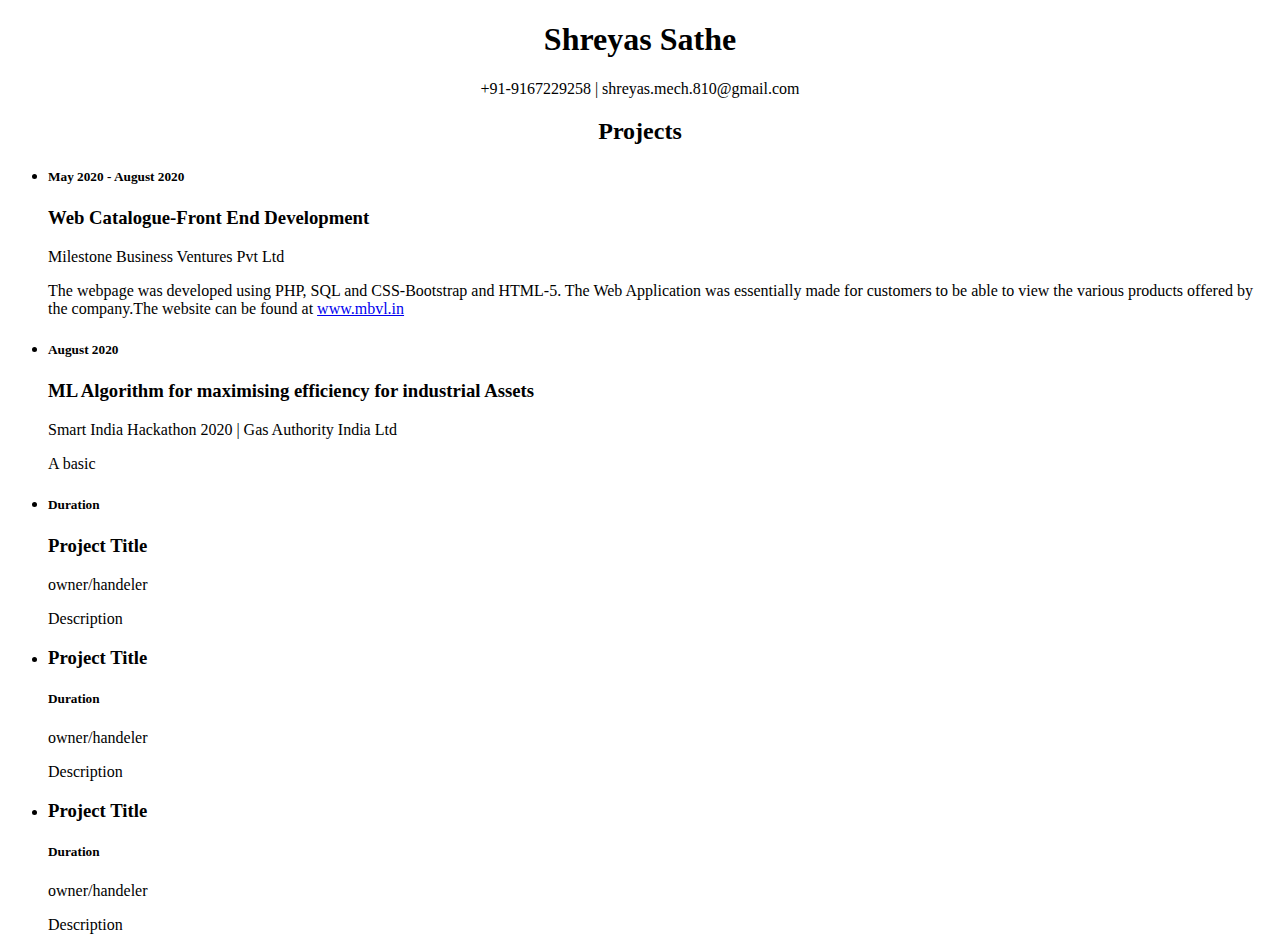
==== index.html @ 61de30ca "Add files via upload" ====
<!DOCTYPE HTML PUBLIC "-//W3C//DTD HTML 4.01 Transitional//EN" "http://www.w3.org/TR/html4/loose.dtd"> 
<html lang="en"> 
<head> 
	<meta http-equiv="content-type" content="text/html; charset=utf-8"> 
	<link rel="stylesheet" type="text/css" href="style.css">
<title>Shreyas</title> 
</head> 
<body>
<div class="title"> 
	<center>
	<h1>Shreyas Sathe</h1>
	<p>+91-9167229258 | shreyas.mech.810@gmail.com </p>
	</center>
</div>
<div class="jobs">
<!-- <center> -->
<!-- <h2>Jobs and Internship Experience</h2>
</center>
<ul>
	<li>
	<h5>Duration</h5>
	<h3>Project Title</h3>
	<p>owner/handeler</p>
	<p>Description</p>
	</li>
</ul>
</div> -->
<div class="projects">
<center>
<h2> Projects</h2>
</center>
<ul>
	<li>
	<h5>May 2020 - August 2020</h5>
	<h3>Web Catalogue-Front End Development </h3>
	<p>Milestone Business Ventures Pvt Ltd</p>
	<p>The webpage was developed using PHP, SQL and CSS-Bootstrap and HTML-5. The Web Application was essentially made for customers to be able to view the various products offered by the company.The website can be found at <a href="https://www.mbvl.in" target="_blank">www.mbvl.in</a></p>
	</li>
	<li>
	<h5>August 2020</h5>
	<h3>ML Algorithm for maximising efficiency for industrial Assets</h3>
	<p>Smart India Hackathon 2020 | Gas Authority India Ltd</p>
	<p>A basic </p>
	</li>
	<li>
	<h5>Duration</h5>
	<h3>Project Title</h3>
	<p>owner/handeler</p>
	<p>Description</p>
	</li>
	<li>
	<h3>Project Title</h3>
	<h5>Duration</h5>
	<p>owner/handeler</p>
	<p>Description</p>
	</li>
	<li>
	<h3>Project Title</h3>
	<h5>Duration</h5>
	<p>owner/handeler</p>
	<p>Description</p>
	</li>


</ul>
</div>


</body> 
</html>
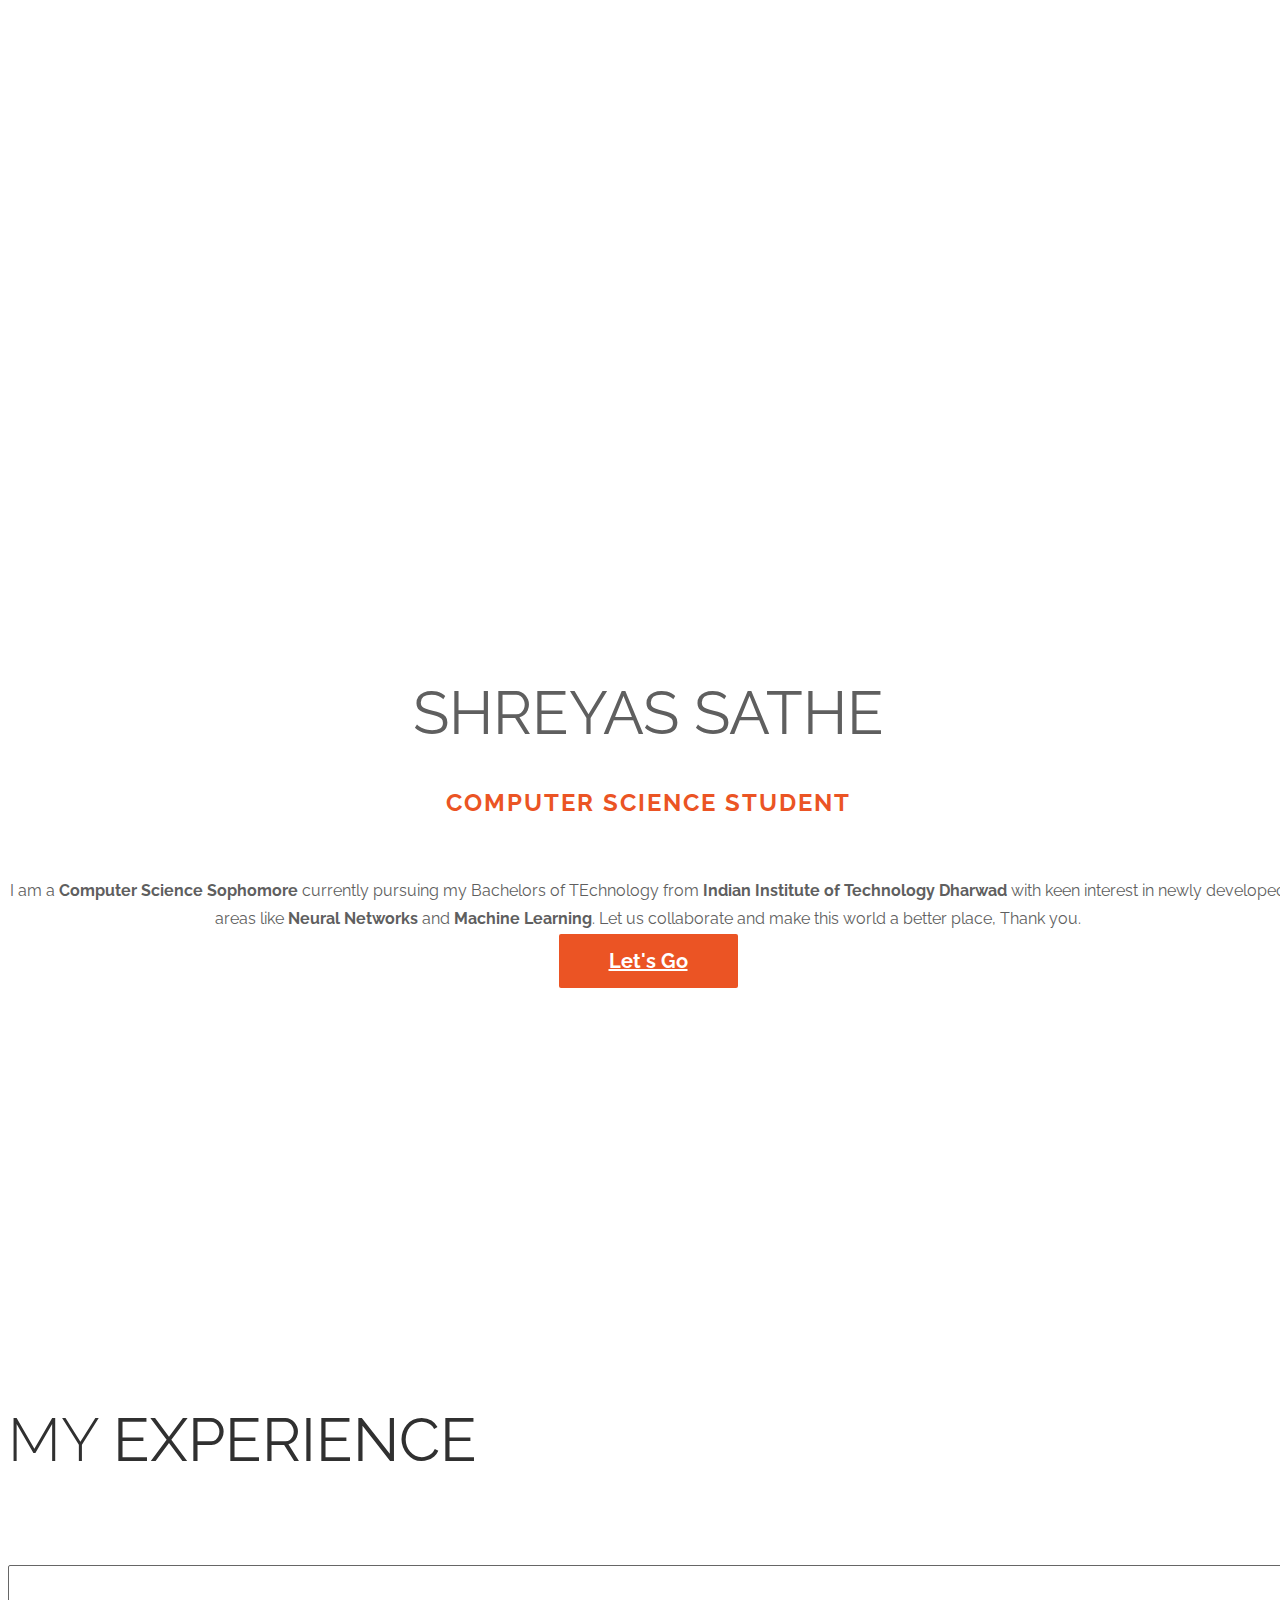
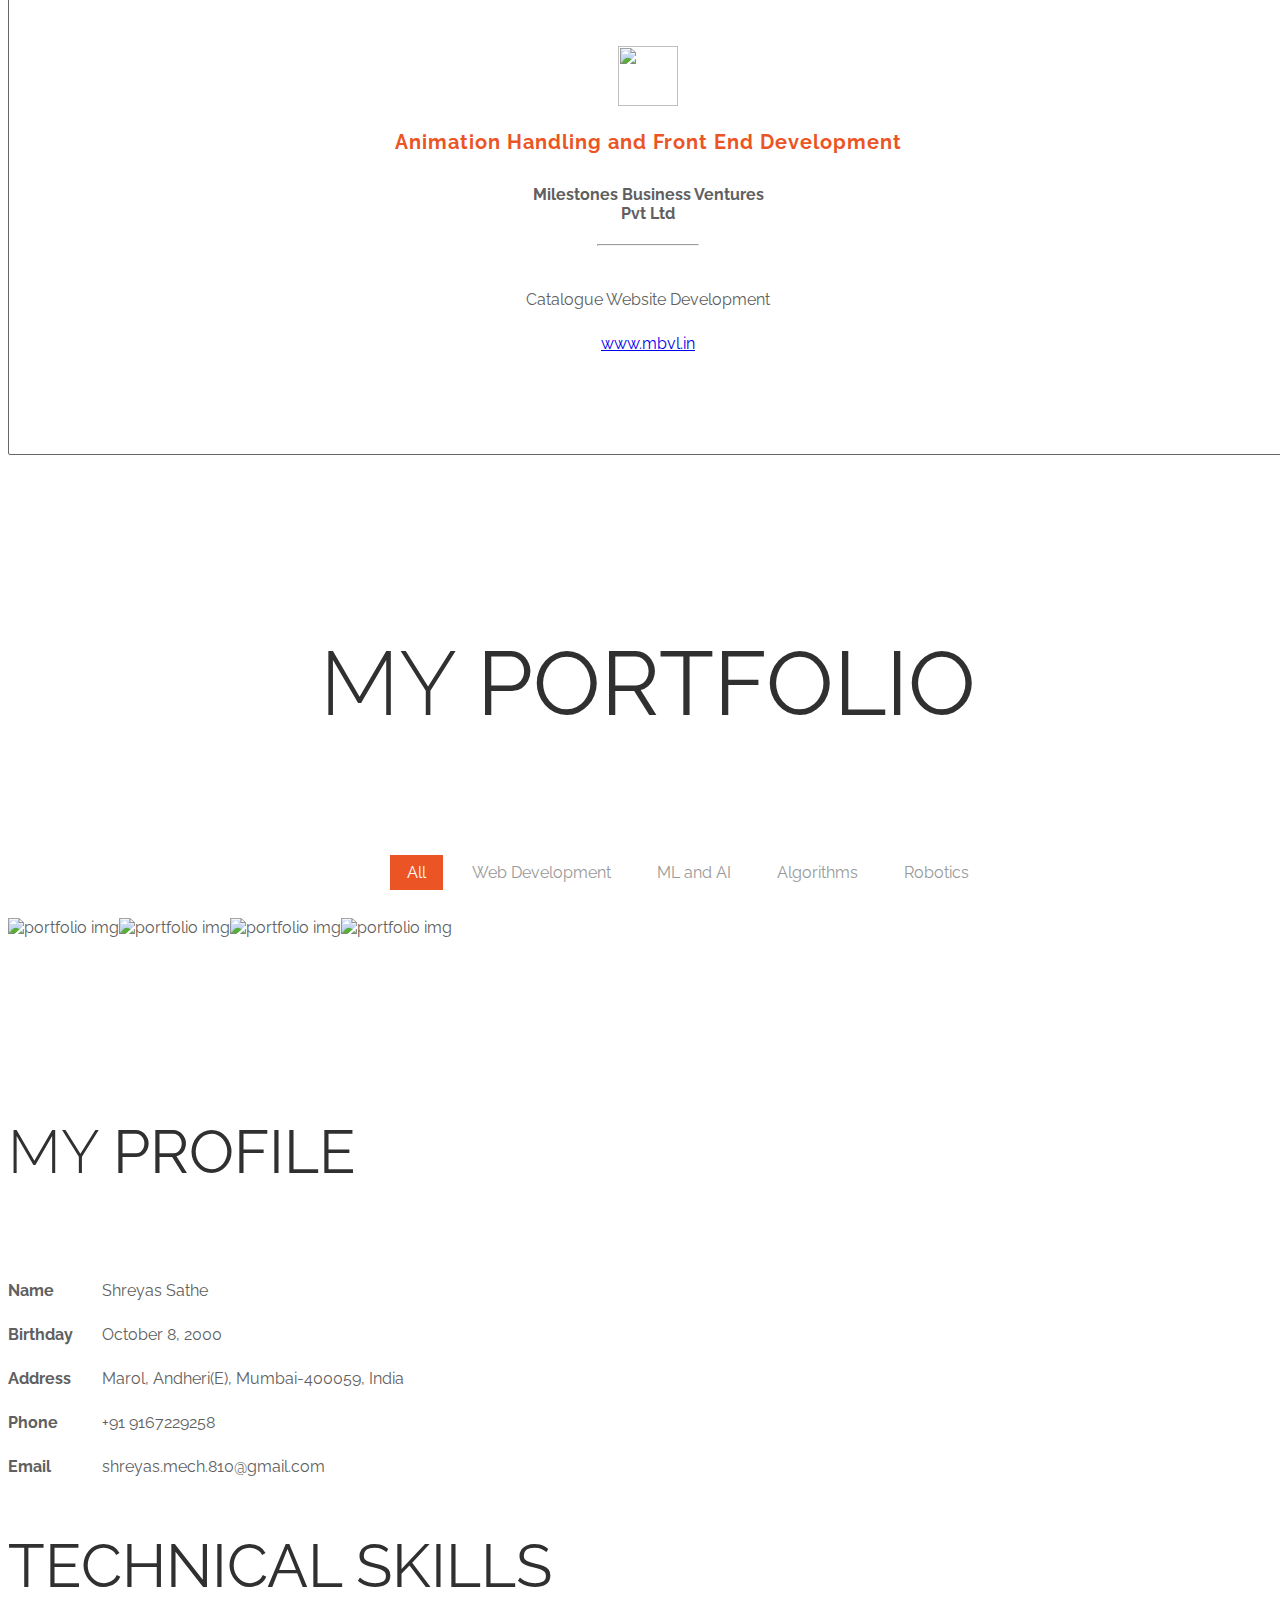
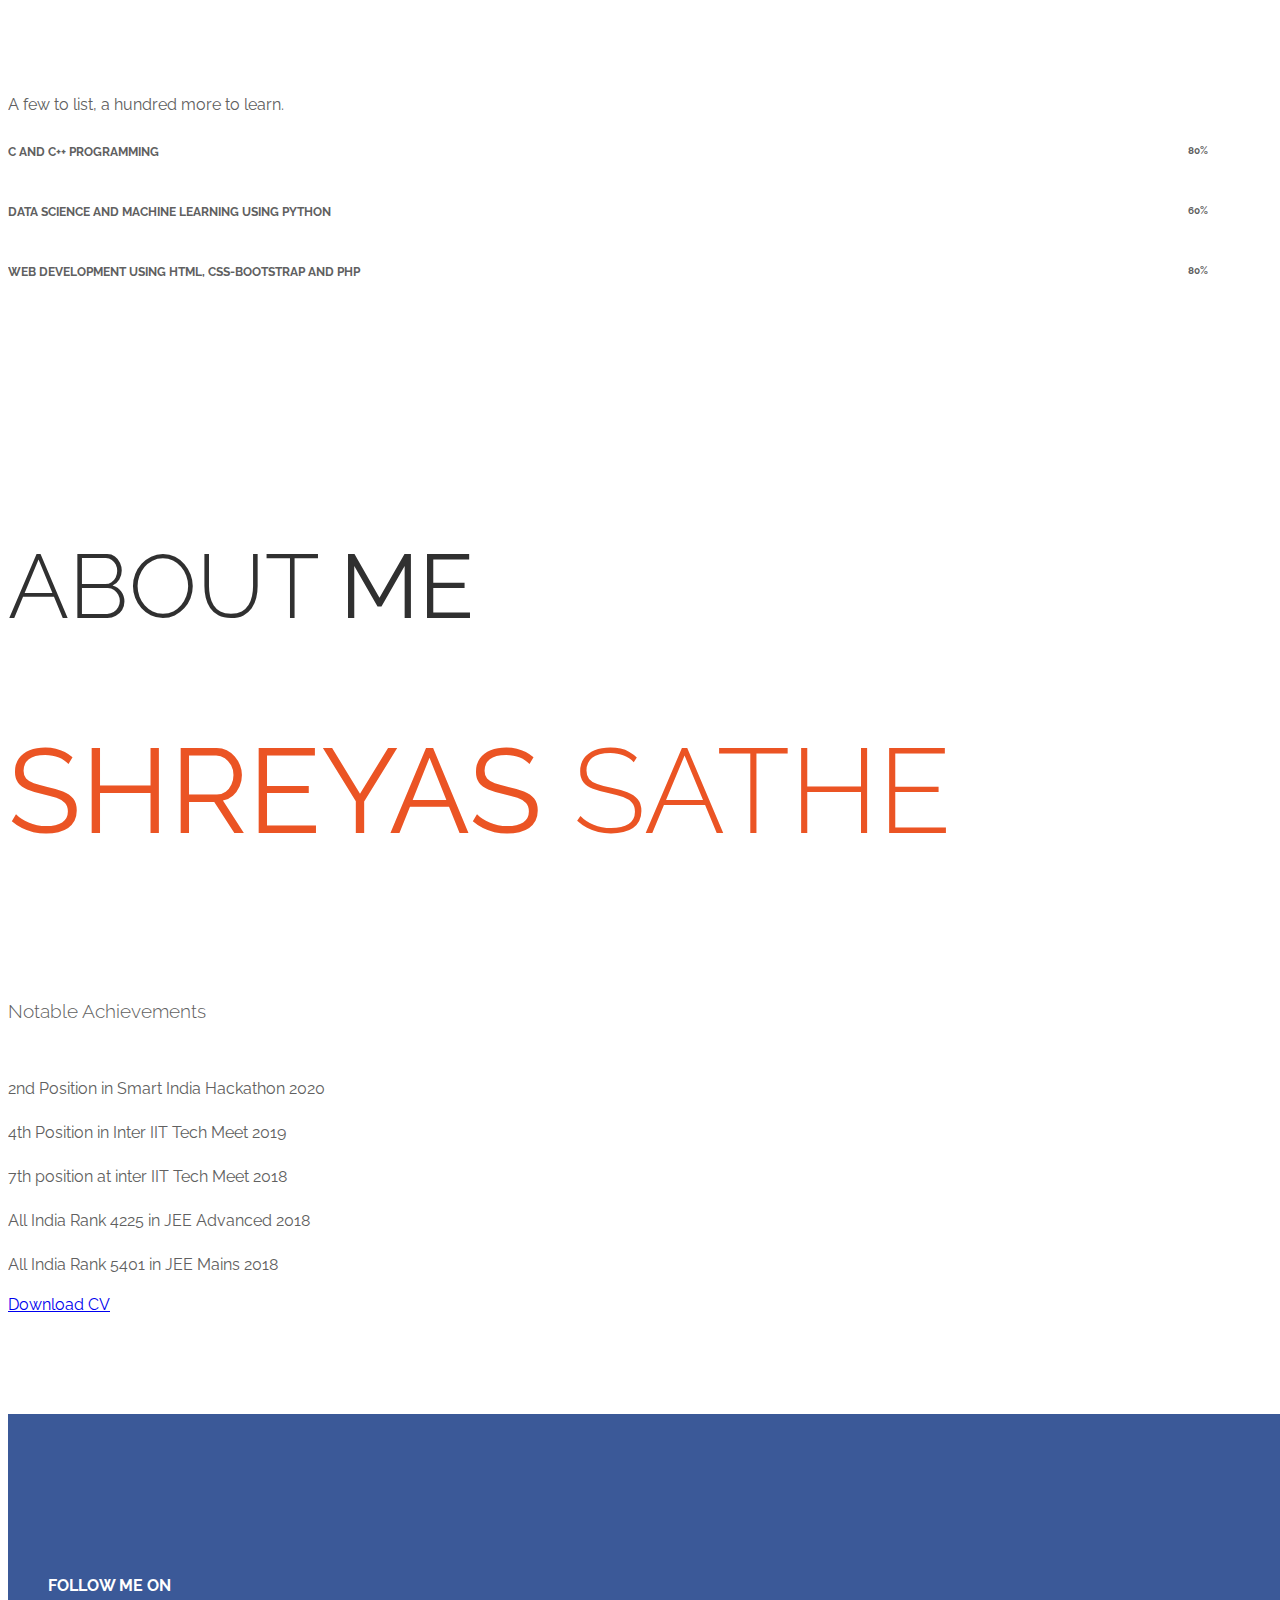
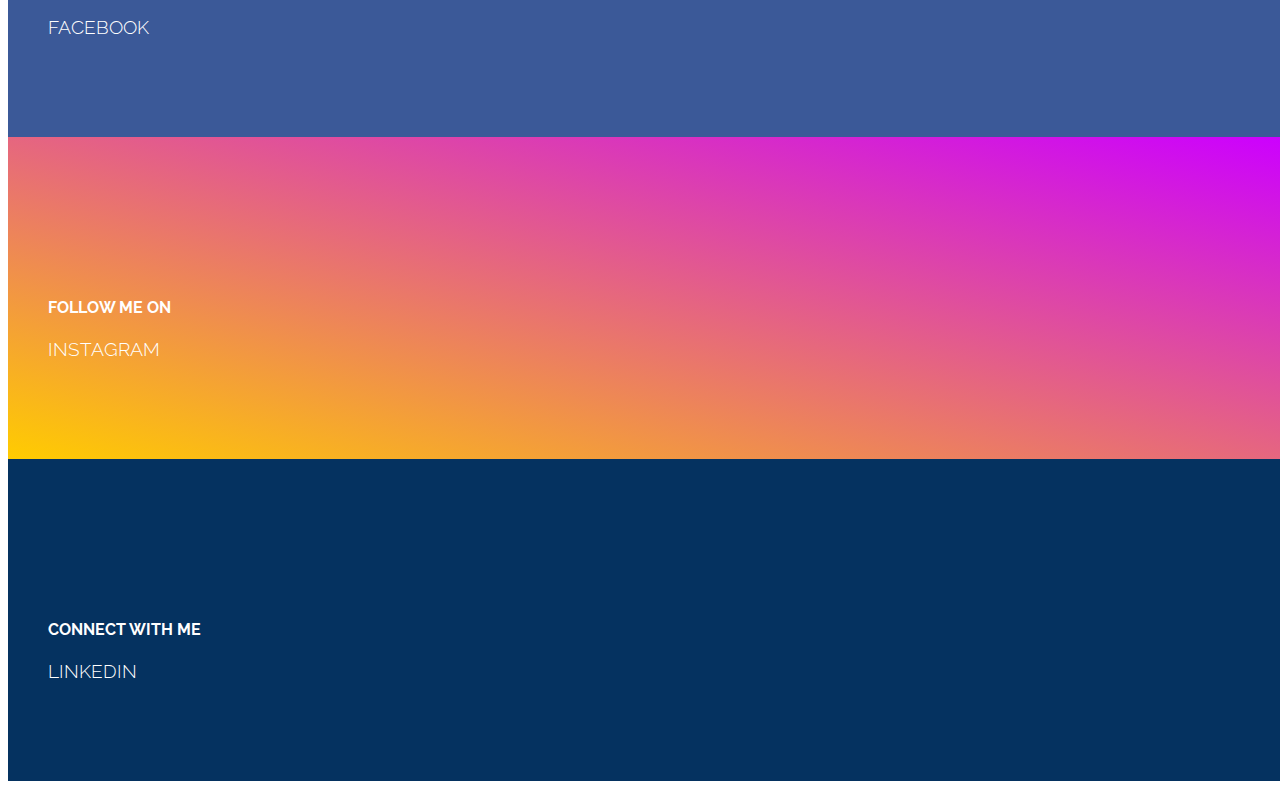
==== commit 24c911f4: "Update index.html" ====
--- a/index.html
+++ b/index.html
@@ -1,70 +1,352 @@
-<!DOCTYPE HTML PUBLIC "-//W3C//DTD HTML 4.01 Transitional//EN" "http://www.w3.org/TR/html4/loose.dtd"> 
-<html lang="en"> 
-<head> 
-	<meta http-equiv="content-type" content="text/html; charset=utf-8"> 
-	<link rel="stylesheet" type="text/css" href="style.css">
-<title>Shreyas</title> 
-</head> 
-<body>
-<div class="title"> 
-	<center>
-	<h1>Shreyas Sathe</h1>
-	<p>+91-9167229258 | shreyas.mech.810@gmail.com </p>
-	</center>
-</div>
-<div class="jobs">
-<!-- <center> -->
-<!-- <h2>Jobs and Internship Experience</h2>
-</center>
-<ul>
-	<li>
-	<h5>Duration</h5>
-	<h3>Project Title</h3>
-	<p>owner/handeler</p>
-	<p>Description</p>
-	</li>
-</ul>
-</div> -->
-<div class="projects">
-<center>
-<h2> Projects</h2>
-</center>
-<ul>
-	<li>
-	<h5>May 2020 - August 2020</h5>
-	<h3>Web Catalogue-Front End Development </h3>
-	<p>Milestone Business Ventures Pvt Ltd</p>
-	<p>The webpage was developed using PHP, SQL and CSS-Bootstrap and HTML-5. The Web Application was essentially made for customers to be able to view the various products offered by the company.The website can be found at <a href="https://www.mbvl.in" target="_blank">www.mbvl.in</a></p>
-	</li>
-	<li>
-	<h5>August 2020</h5>
-	<h3>ML Algorithm for maximising efficiency for industrial Assets</h3>
-	<p>Smart India Hackathon 2020 | Gas Authority India Ltd</p>
-	<p>A basic </p>
-	</li>
-	<li>
-	<h5>Duration</h5>
-	<h3>Project Title</h3>
-	<p>owner/handeler</p>
-	<p>Description</p>
-	</li>
-	<li>
-	<h3>Project Title</h3>
-	<h5>Duration</h5>
-	<p>owner/handeler</p>
-	<p>Description</p>
-	</li>
-	<li>
-	<h3>Project Title</h3>
-	<h5>Duration</h5>
-	<p>owner/handeler</p>
-	<p>Description</p>
-	</li>
-
-
-</ul>
-</div>
-
-
-</body> 
-</html>+<!DOCTYPE html>
+<html lang="en">
+<head>
+	<meta charset="utf-8">
+	<meta http-equiv="X-UA-Compatible" content="IE=Edge">
+	<meta name="viewport" content="width=device-width, initial-scale=1">
+	<meta name="keywords" content="">
+	<meta name="description" content="">
+	<!-- SITE TITLE -->
+	<title>Shreyas Sathe</title>
+
+	<!-- STYLESHEETS -->
+	<link rel="stylesheet" href="css/bootstrap.min.css">
+	<link rel="stylesheet" href="css/font-awesome.min.css">
+	<link rel="stylesheet" href="css/style.css">
+	<link href='//fonts.googleapis.com/css?family=Raleway:400,300,600,700' rel='stylesheet' type='text/css'>
+	<link rel="icon" href="images/favicon.ico" type="image/icon type">
+<!-- 
+
+Ultra Profile
+
+https://templatemo.com/tm-464-ultra-profile
+
+-->
+</head>
+<body data-spy="scroll" data-target="#rock-navigation">
+	<!-- START NAVIGATION -->
+	<div class="navbar navbar-default bs-dos-nav navbar-fixed-top sticky-navigation" role="navigation">
+		<div class="container">
+
+			<div class="navbar-header">
+				<button class="navbar-toggle" data-toggle="collapse" data-target="#rock-navigation">
+					<span class="icon icon-bar"></span>
+					<span class="icon icon-bar"></span>
+					<span class="icon icon-bar"></span>
+				</button>
+				<a href="#" class="navbar-brand">My Profile</a>
+			</div>
+			<nav class="collapse navbar-collapse" id="rock-navigation">
+				<ul class="nav navbar-nav navbar-right main-navigation text-uppercase">
+					<li><a href="#home" class="smoothScroll">Home</a></li>
+					<li><a href="#work" class="smoothScroll">My Experience</a></li>
+					<li><a href="#portfolio" class="smoothScroll">Portfolio</a></li>
+					<li><a href="#resume" class="smoothScroll">Resume</a></li>
+					<li><a href="#about" class="smoothScroll">About</a></li>
+					<li><a href="#social" class="smoothScroll">Social</a></li>
+				</ul>
+			</nav>
+
+		</div>
+	</div>
+	<!-- END NAVIGATION -->
+
+	<!-- START HOME -->
+	<section id="home" class="templatemo-home">
+		<div class="container">
+			<div class="row">
+				<div class="col-md-2 col-sm-1"></div>
+				<div class="col-md-8 col-sm-10">
+					<h1 class="tm-home-title"><strong>Shreyas Sathe</strong></h1>
+					<h2 class="tm-home-subtitle">Computer Science Student</h2>
+					<p>I am a <strong>Computer Science Sophomore</strong> currently pursuing my Bachelors of TEchnology from <strong>Indian Institute of Technology Dharwad</strong> with keen interest in newly developed areas like <strong>Neural Networks</strong> and <strong>Machine Learning</strong>. Let us collaborate and make this world a better place, Thank you.</p>
+					<a href="#work" class="btn btn-default smoothScroll tm-view-more-btn">Let's Go</a>
+				</div>
+				<div class="col-md-2 col-sm-1"></div>
+			</div>
+		</div>
+	</section>
+	<!-- END HOME -->
+
+	<!-- START work -->
+	<section id="work" class="tm-padding-top-bottom-100">
+		<div class="container">
+			<div class="row">
+				<div class="col-md-offset-1 col-md-11">
+					<h2 class="title">My <strong>Experience</strong></h2>						
+				</div>
+				<div class="col-md-4 col-sm-4">
+					<div class="work-wrapper">
+						<img src="images/loder.jpg" style = "width: 60px; height: 60px;">
+						<!-- <i class="fa fa-facebook"></i> -->
+						<h3 class="text-uppercase tm-work-h3">Animation Handling and Front End Development</h3>
+						<h4 class="tm-work-h4">Milestones Business Ventures <br>Pvt Ltd</h4>
+						<hr>
+						<p>Catalogue Website Development</p>
+						<p><a href="www.mbvl.in">www.mbvl.in</a></p>
+					</div>
+				</div>			
+			</div>
+		</div>
+	</section>
+	<!-- END work -->
+
+	<!-- START PORTFOLIO -->
+	<section id="portfolio" class="tm-portfolio">
+		<div class="container">
+			<div class="row">
+				<div class="col-md-12 wow bounce">
+					<div class="title">
+						<h2 class="tm-portfolio-title">My <strong>Portfolio</strong></h2>
+					</div>
+
+					<!-- START ISO SECTION -->
+					<div class="iso-section">
+						<ul class="filter-wrapper clearfix">
+							<li><a href="#" class="opc-main-bg selected" data-filter="*">All</a></li>
+							<li><a href="#" class="opc-main-bg" data-filter=".webd">Web Development</a></li>
+							<li><a href="#" class="opc-main-bg" data-filter=".mlai">ML and AI</a></li>
+							<li><a href="#" class="opc-main-bg" data-filter=".algo">Algorithms</a></li>
+							<li><a href="#" class="opc-main-bg" data-filter=".robotics">Robotics</a></li>
+						</ul>
+						<div class="iso-box-section">
+							<div class="iso-box-wrapper col4-iso-box">
+								<div class="iso-box webd mlai algo col-md-3 col-sm-3 col-xs-12">
+									<div class="portfolio-thumb">
+										<img src="images/portfolio-img1.jpg" class="fluid-img" alt="portfolio img">
+										<div class="portfolio-overlay">
+											<h3 class="portfolio-item-title">SIH 2020 | GAIL</h3>
+											<p>ML Algorithm to maximise efficiency for Industrial Assets</p>
+										</div>
+									</div>
+								</div>
+								<div class="iso-box mlai robotics algo col-md-3 col-sm-3 col-xs-12">
+									<div class="portfolio-thumb">
+										<img src="images/portfolio-img2.jpg" class="fluid-img" alt="portfolio img">
+										<div class="portfolio-overlay">
+											<h3 class="portfolio-item-title">Inter IIT Tech Meet 2020 | DRDO SASE's UAV FLEET Challenge</h3>
+											<p>Autonomous UAV Fleet capable of doing object detection using onboard processor</p>
+										</div>
+									</div>
+								</div>
+								<div class="iso-box webd algo col-md-3 col-sm-3 col-xs-12">
+									<div class="portfolio-thumb">
+										<img src="images/portfolio-img3.jpg" class="fluid-img" alt="portfolio img">
+										<div class="portfolio-overlay">
+											<h3 class="portfolio-item-title">Course Project | Software Systems Lab</h3>
+											<p>E-Commerce Web Portal for buying and selling movies</p>
+										</div>
+									</div>
+								</div>
+								<div class="iso-box robotics col-md-3 col-sm-3 col-xs-12">
+									<div class="portfolio-thumb">
+										<img src="images/portfolio-img4.jpg" class="fluid-img" alt="portfolio img">
+										<div class="portfolio-overlay">
+											<h3 class="portfolio-item-title">Inter IIt tech meet 2018 | TCTD Challenge</h3>
+											<p>Cost Effective Mechanical Rice Transplanter</p>
+										</div>
+									</div>
+								</div>
+								<!-- <div class="iso-box html mobile col-md-3 col-sm-3 col-xs-12">
+									<div class="portfolio-thumb">
+										<img src="images/portfolio-img4.jpg" class="fluid-img" alt="portfolio img">
+										<div class="portfolio-overlay">
+											<h3 class="portfolio-item-title">UX Design</h3>
+											<p>Lorem ipsum dolor sit amet, consectetuer adipiscing elit, sed diam nonumm.</p>
+										</div>
+									</div>
+								</div>
+								<div class="iso-box wordpress col-md-3 col-sm-3 col-xs-12">
+									<div class="portfolio-thumb">
+										<img src="images/portfolio-img5.jpg" class="fluid-img" alt="portfolio img">
+										<div class="portfolio-overlay">
+											<h3 class="portfolio-item-title">UX Design</h3>
+											<p>Lorem ipsum dolor sit amet, consectetuer adipiscing elit, sed diam nonumm.</p>
+										</div>
+									</div>
+								</div>
+								<div class="iso-box html photoshop col-md-3 col-sm-3 col-xs-12">
+									<div class="portfolio-thumb">
+										<img src="images/portfolio-img6.jpg" class="fluid-img" alt="portfolio img">
+										<div class="portfolio-overlay">
+											<h3 class="portfolio-item-title">UX Design</h3>
+											<p>Lorem ipsum dolor sit amet, consectetuer adipiscing elit, sed diam nonumm.</p>
+										</div>
+									</div>
+								</div>
+								<div class="iso-box photoshop col-md-3 col-sm-3 col-xs-12">
+									<div class="portfolio-thumb">
+										<img src="images/portfolio-img7.jpg" class="fluid-img" alt="portfolio img">
+										<div class="portfolio-overlay">
+											<h3 class="portfolio-item-title">UX Design</h3>
+											<p>Lorem ipsum dolor sit amet, consectetuer adipiscing elit, sed diam nonumm.</p>
+										</div>
+									</div>
+								</div>
+								<div class="iso-box wordpress col-md-3 col-sm-3 col-xs-12">
+									<div class="portfolio-thumb">
+										<img src="images/portfolio-img8.jpg" class="fluid-img" alt="portfolio img">
+										<div class="portfolio-overlay">
+											<h3 class="portfolio-item-title">UX Design</h3>
+											<p>Lorem ipsum dolor sit amet, consectetuer adipiscing elit, sed diam nonumm.</p>
+										</div>
+									</div>
+								</div> -->
+							</div>
+						</div>
+					</div>
+				</div>
+			</div>
+		</div>
+	</section>
+	<!-- END PORTFOLIO -->
+
+	<!-- START RESUME -->
+	<section id="resume" class="tm-padding-top-bottom-100">
+		<div class="container">
+			<div class="row">
+				<div class="col-md-6 col-sm-6">					
+					<h2 class="title">My <strong>Profile</strong></h2>
+					<p><span class="tm-info-label">Name</span> Shreyas Sathe</p>
+					<p><span class="tm-info-label">Birthday</span> October 8, 2000</p>
+					<p><span class="tm-info-label">Address</span> Marol, Andheri(E), Mumbai-400059, India</p>
+					<p><span class="tm-info-label">Phone</span> +91 9167229258</p>
+					<p><span class="tm-info-label">Email</span> shreyas.mech.810@gmail.com</p>
+					<!-- <p><span class="tm-info-label">Website</span> <a href="#" class="tm-red-text">www.company.com</a></p> -->
+				</div>
+				<div class="col-md-6 col-sm-6">
+					<h2 class="title"><strong>Technical Skills</strong></h2>
+					<p>A few to list, a hundred more to learn.</p>
+					<h4 class="tm-progress-label">C and C++ programming<small class="progress-percent-small">80%</small></h4>
+					<div class="progress tm-progress">
+						<div class="progress-bar progress-bar-danger" role="progressbar" aria-valuenow="100" aria-valuemin="0" aria-valuemax="100" style="width: 80%;"></div>
+					</div>
+					<h4 class="tm-progress-label">Data Science and Machine learning using python <small class="progress-percent-small">60%</small></h4>
+					<div class="progress tm-progress">
+						<div class="progress-bar progress-bar-danger" role="progressbar" aria-valuenow="90" aria-valuemin="0" aria-valuemax="100" style="width: 60%;"></div>
+					</div>
+					<h4 class="tm-progress-label">Web Development using HTML, CSS-Bootstrap and PHP<small class="progress-percent-small">80%</small></h4>
+					<div class="progress tm-progress">
+						<div class="progress-bar progress-bar-danger" role="progressbar" aria-valuenow="80" aria-valuemin="0" aria-valuemax="100" style="width: 80%;"></div>
+					</div>
+				</div>
+			</div>
+		</div>
+	</section>
+	<!-- END RESUME -->
+
+	<!-- START ABOUT -->
+	<section id="about" class="tm-about">
+
+		<div class="container">
+			<div class="row">
+				<div class="col-md-offset-6 col-md-6 col-sm-offset-6 col-sm-7">
+					<div class="title">
+						<h2>About <strong>me</strong></h2>
+						<h1 class="tm-red-text"><strong>Shreyas</strong> sathe</h1>
+					</div>
+					<b><h3>Notable Achievements</h3></b>
+					<br>
+					<p>2nd Position in Smart India Hackathon 2020</p>
+					<p>4th Position in Inter IIT Tech Meet 2019</p>
+					<p>7th position at inter IIT Tech Meet 2018</p>
+					<p>All India Rank 4225 in JEE Advanced 2018</p>
+					<p>All India Rank 5401 in JEE Mains 2018</p>
+
+					<a href="resume/Shreyas_Sathe_CV.pdf" class="btn btn-primary btn-lg" role="button" download="Shreyas_Sathe_CV">Download CV</a>
+				</div>
+			</div>
+		</div>
+	</section>
+	<!-- END ABOUT -->
+
+	<!-- START SOCIAL -->
+	<section id="social" class="tm-social">
+		<div class="container">
+			<div class="row">
+				<div class="col-md-4 col-sm-4 wow rotateInUpLeft" data-wow-delay="0.3s">
+					<div class="media facebook">
+						<a href="https://www.facebook.com/shreyas.sathe.96/" target="_blank">
+							<div class="media-object pull-left">
+								<i class="fa fa-facebook"></i>
+							</div>
+							<div class="media-body">
+								<h4 class="media-heading tm-social-title">Follow me on</h4>
+								<h3>Facebook</h3>
+							</div>
+						</a>
+					</div>
+				</div>
+				<div class="col-md-4 col-sm-4 wow rotateInUpLeft" data-wow-delay="0.6s">
+					<div class="media twitter">
+						<a href="https://www.instagram.com/shreyas_ka_username/" target="_blank">
+							<div class="media-object pull-left">
+								<i class="fa fa-instagram"></i>
+							</div>
+							<div class="media-body">
+								<h4 class="media-heading tm-social-title">Follow me on</h4>
+								<h3>Instagram</h3>
+							</div>
+						</a>
+					</div>
+				</div>
+				<div class="col-md-4 col-sm-4 wow rotateInUpLeft" data-wow-delay="0.9s">
+					<div class="media pinterest">
+						<a href="https://www.linkedin.com/in/shreyas-sathe-9b66b4172/" target="_blank">
+							<div class="media-object pull-left">
+								<i class="fa fa-linkedin-square"></i>
+							</div>
+							<div class="media-body">
+								<h4 class="media-heading tm-social-title">Connect with me</h4>
+								<h3>LinkedIn</h3>
+							</div>
+						</a>
+					</div>
+				</div>
+			</div>
+		</div>
+	</section>
+	<!-- END SOCIAL -->
+
+	<!-- START CONTACT -->
+	<!-- <section id="contact" class="tm-contact">
+		<div class="container">
+			<div class="row">
+				<div class="col-md-12">					
+					<h2 class="title">Drop <strong>me a line</strong></h2>
+					<hr>					
+				</div>
+				<div class="col-md-1 col-sm-1"></div>
+				<div class="col-md-10 col-sm-10">
+					<form action="#" method="post">
+						<div class="col-md-6 col-sm-6">
+							<input class="form-control" type="text" placeholder="Your Name">
+						</div>
+						<div class="col-md-6 col-sm-6">
+							<input class="form-control" type="email" placeholder="Your Email">
+						</div>
+						<div class="col-md-12 col-sm-12">
+							<input class="form-control" type="text" placeholder="Your Subject">
+							<textarea class="form-control" placeholder="Your Message" rows="6"></textarea>
+						</div>
+						<div class="col-md-offset-2 col-md-8 col-sm-offset-2 col-sm-8">
+							<input class="form-control" type="submit" value="SHOOT MESSAGE">
+						</div>
+					</form>
+				</div>
+				<div class="col-md-1 col-sm-1"></div>
+				<div class="col-md-12 col-sm-12">
+				</div>
+			</div>
+		</div>
+	</section> -->
+	<!-- END CONTACT -->
+	<script src="js/jquery.js"></script>
+	<script src="js/bootstrap.min.js"></script>
+	<script src="js/smoothscroll.js"></script>
+	<script src="js/jquery.nav.js"></script>
+	<script src="js/isotope.js"></script>
+	<script src="js/imagesloaded.min.js"></script>
+	<script src="js/custom.js"></script>
+</body>
+</html>
--- a/css/style.css
+++ b/css/style.css
@@ -0,0 +1,431 @@
+/*
+
+Ultra Profile
+
+https://templatemo.com/tm-464-ultra-profile
+
+*/
+
+body {
+  background: #ffffff;
+  font-family: 'Raleway', sans-serif;
+  font-size: 16px;
+  color: #606060;
+  position: relative;
+}
+html, body {
+  width: 100%;
+  overflow-x: hidden;
+}
+h1,h2,h3 { font-weight: 300; }
+p { line-height: 28px; }
+hr {
+  border-color: #f2f2f2;
+  width: 100px;
+  margin-bottom: 40px;
+}
+.title {
+  color: #303030;
+  font-size: 60px;
+  padding-bottom: 40px;
+  text-transform: uppercase;
+}
+
+/* START NAVIGATION */
+.sticky-navigation { opacity: 0; }
+.navbar-default {
+  background: #fff;
+  border: none;
+  -webkit-box-shadow: 0 2px 8px 0 rgba(50, 50, 50, 0.08);
+          box-shadow: 0 2px 8px 0 rgba(50, 50, 50, 0.08);
+  margin: 0;
+  padding: 0;
+}
+.navbar-default .navbar-brand {
+  color: #212227;
+  font-weight: bold;
+  font-size: 30px;
+  line-height: 45px;
+  padding: 10px 0 0 12px;
+}
+.navbar-default .navbar-nav li a {
+  color: #202020;
+  font-size: 13px;
+  font-weight: bold;
+  line-height: 45px;
+  letter-spacing: 1px;
+}
+.navbar-default .navbar-nav li a:hover { color: #eb5424; }
+.navbar-default .navbar-nav > li > a:hover,
+.navbar-default .navbar-nav > li > a:focus {
+  color: #eb5424;
+  background-color: transparent;
+}
+.navbar-default .navbar-nav > .active > a,
+.navbar-default .navbar-nav > .active > a:hover,
+.navbar-default .navbar-nav > .active > a:focus {
+  color: #eb5424;
+  background-color: transparent;
+}
+.navbar-default .navbar-toggle {
+  border: none;
+  padding-top: 10px;
+}
+.navbar-default .navbar-toggle .icon-bar {
+  background: #eb5424;
+  border-color: transparent;
+}
+.navbar-default .navbar-toggle:hover,
+.navbar-default .navbar-toggle:focus { background-color: transparent }
+/* END NAVIGATION */
+
+/* START HOME */
+.templatemo-home {
+  background: url('../images/home-bg.jpg');
+  background-size: cover;
+  background-attachment: fixed;
+  background-position: center center;
+  color: #5f5f5f;
+  display: -webkit-box;
+  display: -webkit-flex;
+  display: -ms-flexbox;
+  display: flex;
+  -webkit-box-align: center;
+  -webkit-align-items: center;
+      -ms-flex-align: center;
+          align-items: center;
+  text-align: center;  
+  height: 100vh;
+}
+.tm-home-title,
+ .tm-home-subtitle {
+  text-transform: uppercase;
+ }
+.tm-home-title { font-size: 60px; }
+.tm-home-subtitle {
+  color: #eb5424;
+  font-weight: bold;
+  padding-bottom: 40px;
+  letter-spacing: 2px;
+}
+.tm-view-more-btn {
+  background: #eb5424;
+  color: #ffffff;
+  border: none;
+  border-radius: 2px;
+  font-size: 20px;
+  font-weight: 700;
+  margin-top: 30px;
+  padding: 15px 50px;
+  -webkit-transition: all 0.6s ease-in;
+          transition: all 0.6s ease-in;
+}
+.tm-view-more-btn:hover {
+  background: #ffffff;
+  color: #eb5424;
+}
+/* END HOME */
+
+/* START WORK */
+.tm-padding-top-bottom-100 {
+  padding-top: 100px;
+  padding-bottom: 100px;
+}
+.tm-work-h3 {
+  color: #eb5424;
+  font-size: 20px;
+  font-weight: bold;
+  letter-spacing: 1px;
+  padding-bottom: 10px;
+}
+.work-wrapper {
+  border: 1px solid #666;
+  border-radius: 2px;
+  text-align: center;
+  padding: 80px 40px 80px 40px;
+  -webkit-transition: all 0.6s ease-in;
+          transition: all 0.6s ease-in;
+}
+.work-wrapper:hover { border-color: #eb5424; }
+/*.work-wrapper .fa {
+  color: #888888;
+  font-size: 60px;
+  padding-bottom: 40px;
+}
+*/
+.work-wrapper
+/* END WORK */
+
+/* START PORTFOLIO */
+.tm-portfolio {
+  background: #f8f8f8;
+  padding-top: 80px;
+}
+.tm-portfolio .container {
+  width: 100%;
+  padding: 0;
+  margin: 0;
+}
+.tm-portfolio .col-md-3,
+ .tm-portfolio .col-sm-3 {
+  padding: 0;
+  margin: 0;
+}
+.tm-portfolio-title {
+  text-align: center;
+  text-transform: uppercase;
+}
+.portfolio-item-title {
+  font-weight: bold;
+  margin-top: 10px;
+  text-transform: uppercase;
+}
+.portfolio-thumb {
+  overflow: hidden;
+  margin: 0;
+  position: relative;
+}
+.portfolio-overlay {
+  display: -webkit-box;
+  display: -webkit-flex;
+  display: -ms-flexbox;
+  display: flex;
+  -webkit-box-orient: vertical;
+  -webkit-box-direction: normal;
+  -webkit-flex-direction: column;
+      -ms-flex-direction: column;
+          flex-direction: column;
+  -webkit-box-pack: center;
+  -webkit-justify-content: center;
+      -ms-flex-pack: center;
+          justify-content: center;
+  background: #eb5424;
+  color: #ffffff;
+  top: 0;
+  right: 0;
+  left: 0;
+  bottom: 0;
+  width: 100%;
+  height: 100%;  
+  padding: 0 40px;
+  text-align: center;
+  position: absolute;
+  opacity: 0;
+  transition: all 0.4s ease-in-out;
+  -webkit-transition: all 0.4s ease-in-out;
+  -moz-transition: all 0.4s ease-in-out;
+  -ms-transition: all 0.4s ease-in-out;
+}
+.portfolio-thumb:hover .portfolio-overlay {
+  opacity: 0.8;  
+  -webkit-transform: scale(1.0);
+  -ms-transform: scale(1.0);
+  transform: scale(1.0);
+}
+.portfolio-overlay .fa {
+  border: 1px solid #666;
+  border-radius: 0;
+  color: #666;
+  width: 40px;
+  height: 40px;
+  line-height: 40px;
+  text-align: center;
+  text-decoration: none;
+  margin-right: 6px;
+  margin-bottom: 10px;
+}
+
+/* FILTER CSS */
+.filter-wrapper {
+  width: 100%;
+  margin: 0 0 24px 0;
+  overflow: hidden;
+  text-align: center;
+}
+.filter-wrapper li {
+  display: inline-block;
+  margin: 4px;
+}
+.filter-wrapper li a {
+  color: #999999;
+  padding: 8px 17px;
+  display: block;
+  text-decoration: none;
+  transition: all 0.4s ease-in-out;
+  -webkit-transition: all 0.4s ease-in-out;
+  -moz-transition: all 0.4s ease-in-out;
+  -ms-transition: all 0.4s ease-in-out;
+}
+.filter-wrapper li a:focus,
+ .filter-wrapper li a:hover,
+ .filter-wrapper li a.selected {
+  background: #eb5424;
+  border-color: transparent;
+  color: #ffffff;
+}
+
+/* ISOTOPE BOX CSS */
+.iso-box-section { width: 100%; }
+.iso-box-wrapper {
+  width: 100%;
+  padding: 0;
+  clear: both;
+  position: relative;
+}
+.iso-box {
+  position: relative;
+  min-height: 50px;
+  float: left;
+  overflow: hidden;
+  margin-bottom: 20px;
+}
+.iso-box > a {
+  display: block;
+  width: 100%;
+  height: 100%;
+  overflow: hidden;
+}
+.iso-box > a {
+  display: block;
+  width: 100%;
+  height: 100%;
+  overflow: hidden;
+}
+.fluid-img {
+  width: 100%;
+  display: block;
+  height: auto;
+}
+/* END PORTFOLIO */
+
+/* START RESUME */
+.tm-red-text { color: #eb5424; }
+.tm-info-label {
+  font-weight: bold;
+  display: inline-block;
+  width: 90px;
+}
+.tm-progress {
+  background: #fff;
+  border-radius: 2px;
+  height: 4px;
+}
+.progress-bar-danger { background: #eb5424; }
+.tm-progress-label {
+  font-size: 12px;
+  font-weight: bold;
+  padding-top: 10px;
+  text-transform: uppercase;
+}
+.progress-percent-small {
+  display: block;
+  float: right;
+  padding-right: 80px;
+}
+/* END RESUME */
+
+/* START ABOUT */
+.tm-about {
+  background: url('../images/home-bg.jpg');
+  background-size: cover;
+  background-attachment: fixed;
+  background-position: center center;
+  padding-top: 60px;
+  padding-bottom: 100px;
+}
+/* END ABOUT */
+
+/* START SOCIAL */
+.tm-social {
+  text-transform: uppercase;
+}
+.tm-social .container {
+  width: 100%;
+  padding: 0;
+  margin: 0;
+}
+.tm-social .col-md-4 {
+  padding: 0;
+  margin: 0;
+}
+.facebook:hover,
+.twitter:hover,
+.pinterest:hover {
+  background: #202020;
+}
+.facebook { background: #3b5998; }
+.twitter { background: linear-gradient(to top right, #ffcc00 0%, #cc00ff 100%); }
+.pinterest { background: #053260; }
+.media {
+  padding: 80px 40px 80px 40px;
+  -webkit-transition: all 0.6s ease-in;
+          transition: all 0.6s ease-in;
+}
+.tm-social a {
+  color: #ffffff;
+  display: inline-block;
+  text-decoration: none;
+}
+.tm-social .media .fa {
+  background: #ffffff;
+  border-radius: 2px;
+  color: #707070;
+  font-size: 30px;
+  width: 60px;
+  height: 60px;
+  line-height: 60px;
+  text-align: center;
+  margin-right: 20px;
+}
+.tm-social-title {
+  font-family: 'Raleway', sans-serif;
+  font-weight: bold;
+}
+/* END SOCIAL */
+
+/* START CONTACT */
+.tm-contact {
+  text-align: center;
+  padding-top: 80px;
+  padding-bottom: 40px;
+}
+.form-control {
+  background: transparent;
+  border: 1px solid #666;
+  border-radius: 2px;
+  -webkit-box-shadow: none;
+          box-shadow: none;
+  margin-bottom: 10px;
+  -webkit-transition: all 0.6s ease-in;
+          transition: all 0.6s ease-in;
+}
+.form-control:focus,
+ .form-control:hover {
+  background: #202020;
+  color: #ffffff;
+}
+input { height: 50px; }
+.tm-contact p { padding-top: 40px; }
+/* END CONTACT */
+
+@media screen and (max-device-width: 1024px){
+  .templatemo-home {
+    background-attachment: scroll;
+  }
+}
+
+/* START MEDIA 980 */
+@media screen and (max-width:980px){
+  .portfolio-overlay  { padding-top: 10px; }
+}
+/* END MEDIA 980 */
+
+@media screen and (max-width: 767px) {
+  .tm-home-title { font-size: 40px; }
+}
+
+/* START MEDIA 360 */
+@media screen and (max-width:360px){
+  .navbar-default .navbar-brand {  padding-top: 2px; }
+}
+/* END MEDIA 360 */
